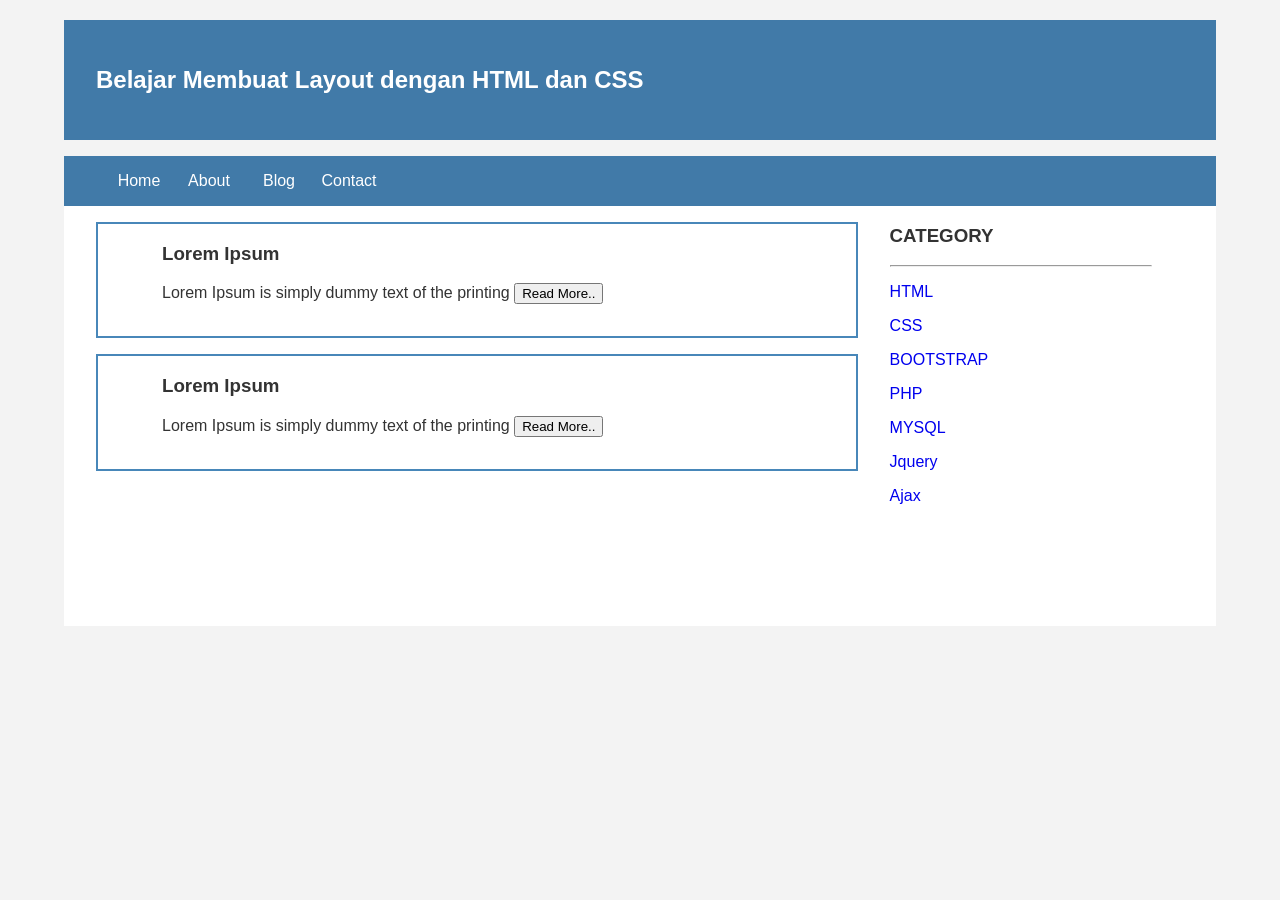
==== index.html @ e9b47508 "Update index.html" ====
<!DOCTYPE html>
<html lang="en">
 <head>
    <title>Delayota</title>
    <link rel="stylesheet" href="style.css">
 </head>
 <body>
     <div class="header">
         <div class="jarak">
         <h2>Belajar Membuat Layout dengan HTML dan CSS</h2>
         </div>
     </div>
  <div class="menu">
    <ul>
      <li><a href="#">Home</a></li>
      <li><a href="#">About</a></li>
      <li><a href="#">Blog</a></li>
      <li><a href="#">Contact</a></li>
    </ul>
  </div>

<div class="content">
        <div class="jarak">
                <!-- kiri -->
                <div class="kiri">
                        <!-- blog -->
                        <div class="border">
                                <div class="jarak">
                                        <h3>Lorem Ipsum</h3>
                                        <p>Lorem Ipsum is simply dummy text of the printing
                                        <button class="btn">Read More..</button>
                                </div>
                        </div>
                        <!-- end blog -->
                       
                        <!-- blog -->
                        <div class="border">
                                <div class="jarak">
                                        <h3>Lorem Ipsum</h3>
                                        <p>Lorem Ipsum is simply dummy text of the printing
                                        <button class="btn">Read More..</button>
                                </div>
                        </div>
                        <!-- end blog -->
                </div>
                <!-- kiri -->
                <!-- kanan -->
                <div class="kanan">
                        <div class="jarak">
                                <h3>CATEGORY</h3>
                                <hr/>
                                <p><a href="#" class="undecor">HTML</a></p>
                                <p><a href="#" class="undecor">CSS</a></p>
                                <p><a href="#" class="undecor">BOOTSTRAP</a></p>
                                <p><a href="#" class="undecor">PHP</a></p>
                                <p><a href="#" class="undecor">MYSQL</a></p>
                                <p><a href="#" class="undecor">Jquery</a></p>
                                <p><a href="#" class="undecor">Ajax</a></p>
                        </div>
                </div>
                <!-- kanan ->
        </div>
</div>
<div class="footer">
        <div class="jarak">
                <p>copyright 2021 codekop all reserved</p>
        </div>
</div>
---- style.css ----
body{
  background:#f3f3f3;
  color:#333;
  width:100%;
  font-family:sans-serif;
  margin:0 auto;
}

.header{
  width:90%;
  margin:auto;
  height:120px;
  line-height:120px;
  background:#417aa8;
  color:#fff;
}

.jarak{
    padding:0 2pc;
}

.menu{
  background-color:#417aa8;
  height:50px;
  line-height:50px;
  position:relative;
  width:90%;
  margin:0 auto;
  padding:0 auto;
}

.menu ul {
  list-style:none;
}

.menu ul li a {
  float:left;
  width:70px;
  display:block;
  text-align:center;
  color:#FFF;
  text-decoration:none;
}

.menu ul li a:hover {
  background-color:#4b88bb;
  display:block;
}



.content{
  width:90%;
  margin:auto;
  height:420px;
  padding:0.1px;
  background:#fff;
  color:#333;
}

.border{
  border:2px solid #4887b9;
  margin-top:1pc;
  padding-bottom:1pc;
  padding-left:2pc;
  padding-right:2pc;
}

.kiri{
  width:70%;
  float:left;
  margin:auto;
  background:#fff;
  height:420px;
}

.kanan{
  width:30%;
  float:left;
  margin:auto;
  background:#fff;
  height:420px;
}

.undecor{
  text-decoration:none;
}

.footer{
  width:90%;
  margin:auto;
  height:40px;
  line-height:40px;
  background: #417aa8;
  color:#fff;
  margin-bottom: 1pc;
}
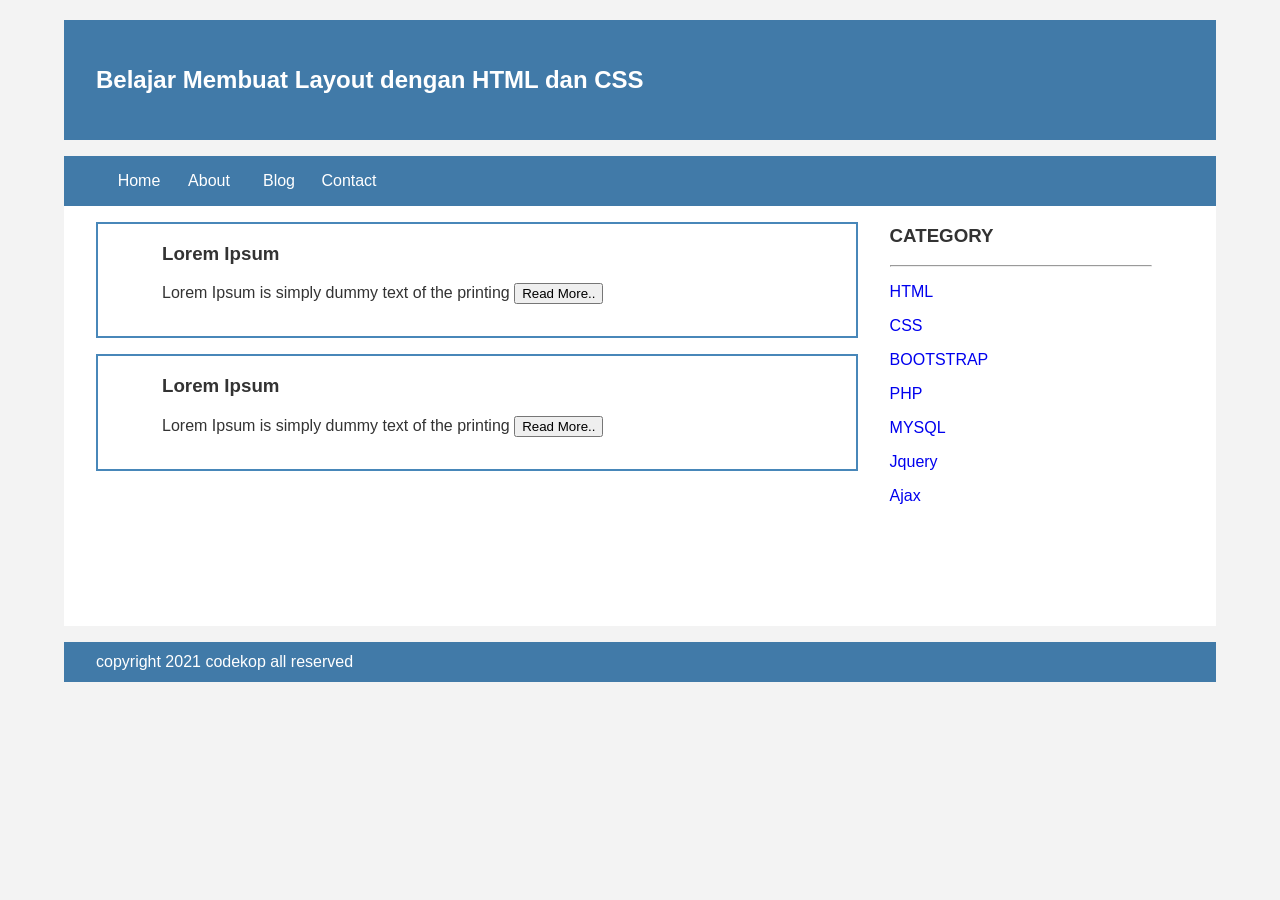
==== commit 46a5a7c0: "Update index.html" ====
--- a/index.html
+++ b/index.html
@@ -58,11 +58,15 @@
                                 <p><a href="#" class="undecor">Ajax</a></p>
                         </div>
                 </div>
-                <!-- kanan ->
-        </div>
 </div>
+    </div>
+</div>
+
 <div class="footer">
-        <div class="jarak">
-                <p>copyright 2021 codekop all reserved</p>
-        </div>
+    <div class="jarak">
+        <p>copyright 2021 codekop all reserved</p>
+    </div>
 </div>
+
+</body>
+</html>
